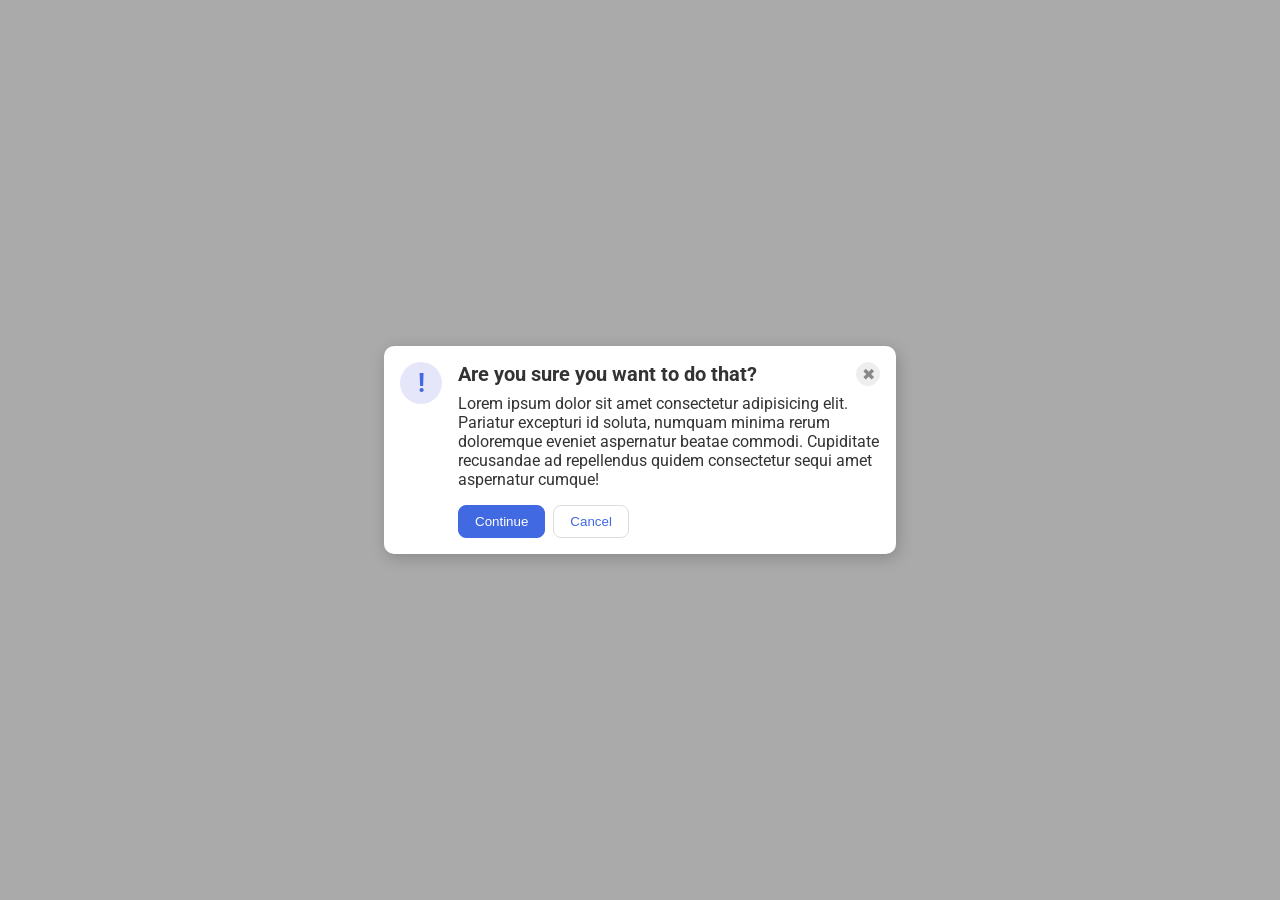
==== foundations/flex/05-flex-modal/index.html @ dd3eed33 "Completed my solution for 05-flex-modal" ====
<!DOCTYPE html>
<html lang="en">
  <head>
    <meta charset="UTF-8">
    <meta http-equiv="X-UA-Compatible" content="IE=edge">
    <meta name="viewport" content="width=device-width, initial-scale=1.0">
    <link rel="stylesheet" href="style.css">
    <title>Modal</title>
  </head>
  <body>
    <div class="modal">
      <div class="icon">!</div>
      <div class="content">
        <div class="header-group">
          <div class="header">Are you sure you want to do that?</div>
          <button class="close-button">✖</button>
        </div>
        <div class="text">Lorem ipsum dolor sit amet consectetur adipisicing elit. Pariatur excepturi id soluta, numquam minima rerum doloremque eveniet aspernatur beatae commodi. Cupiditate recusandae ad repellendus quidem consectetur sequi amet aspernatur cumque!</div>
        <div class="button-group">
          <button class="continue">Continue</button>
          <button class="cancel">Cancel</button>
        </div>
      </div>
    </div>
  </body>
</html>
---- foundations/flex/05-flex-modal/style.css ----
@import url('https://fonts.googleapis.com/css2?family=Roboto:wght@400;700&display=swap');

html, body {
  height: 100%;
}

body {
  font-family: Roboto, sans-serif;
  margin: 0;
  background: #aaa;
  color: #333;
  /* I'll give you this one for free lol */
  display: flex;
  align-items: center;
  justify-content: center;
}

.modal {
  background: white;
  width: 480px;
  border-radius: 10px;
  box-shadow: 2px 4px 16px rgba(0,0,0,.2);
  padding: 16px;
  display: flex;
  gap: 16px;;
}

.icon {
  color: royalblue;
  font-size: 26px;
  font-weight: 700;
  background: lavender;
  width: 42px;
  height: 42px;
  border-radius: 50%;
  display: flex;
  align-items: center;
  justify-content: center;
  flex: 1 0 auto;
}

.header-group {
  display: flex;
  margin: 0 0 8px 0;
}

.header {
  font-size: 20px;
  font-weight: 700;
  flex: 1 1 auto;
}

.close-button {
  background: #eee;
  border-radius: 50%;
  color: #888;
  font-weight: 400;
  font-size: 16px;
  height: 24px;
  width: 24px;
  display: flex;
  align-items: center;
  justify-content: center;
  border: 1px solid #eee;
  padding: 0;
}

.button-group {
  display: flex;
  gap: 8px;
  margin-top: 16px;
}

button {
  cursor: pointer;
  padding: 8px 16px;
  border-radius: 8px;
}

button.continue {
  background: royalblue;
  border: 1px solid royalblue;
  color: white;
}

button.cancel {
  background: white;
  border: 1px solid #ddd;
  color: royalblue;
}
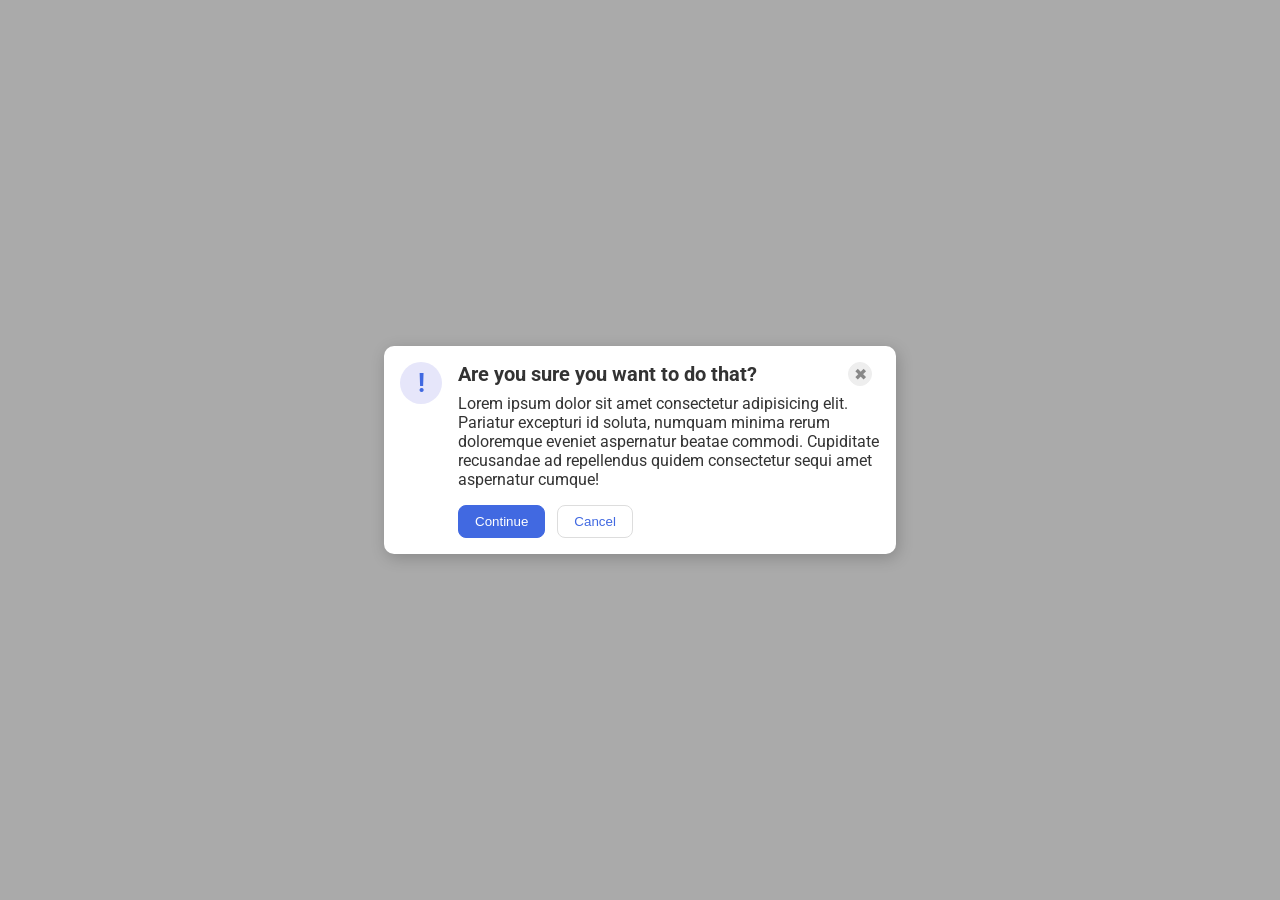
==== commit a82637a7: "Simplified solution for 05-flex-modal Reviewed against provided solution Simplified to remove uneces" ====
--- a/foundations/flex/05-flex-modal/index.html
+++ b/foundations/flex/05-flex-modal/index.html
@@ -11,15 +11,14 @@
     <div class="modal">
       <div class="icon">!</div>
       <div class="content">
-        <div class="header-group">
-          <div class="header">Are you sure you want to do that?</div>
-          <button class="close-button">✖</button>
-        </div>
+          <div class="header">
+            Are you sure you want to do that?
+            <button class="close-button">✖</button>
+          </div>
         <div class="text">Lorem ipsum dolor sit amet consectetur adipisicing elit. Pariatur excepturi id soluta, numquam minima rerum doloremque eveniet aspernatur beatae commodi. Cupiditate recusandae ad repellendus quidem consectetur sequi amet aspernatur cumque!</div>
-        <div class="button-group">
           <button class="continue">Continue</button>
           <button class="cancel">Cancel</button>
-        </div>
+      </div>
       </div>
     </div>
   </body>
--- a/foundations/flex/05-flex-modal/style.css
+++ b/foundations/flex/05-flex-modal/style.css
@@ -22,7 +22,7 @@
   box-shadow: 2px 4px 16px rgba(0,0,0,.2);
   padding: 16px;
   display: flex;
-  gap: 16px;;
+  gap: 16px;
 }
 
 .icon {
@@ -36,18 +36,16 @@
   display: flex;
   align-items: center;
   justify-content: center;
-  flex: 1 0 auto;
-}
-
-.header-group {
-  display: flex;
-  margin: 0 0 8px 0;
+  flex: 0 0 auto;
 }
 
 .header {
   font-size: 20px;
   font-weight: 700;
   flex: 1 1 auto;
+  display: flex;
+  margin: 0 0 8px 0;
+  justify-content: space-between;
 }
 
 .close-button {
@@ -65,15 +63,14 @@
   padding: 0;
 }
 
-.button-group {
-  display: flex;
-  gap: 8px;
-  margin-top: 16px;
+.text {
+  margin-bottom: 16px;
 }
 
 button {
   cursor: pointer;
   padding: 8px 16px;
+  margin: 0 8px 0 0;
   border-radius: 8px;
 }
 
